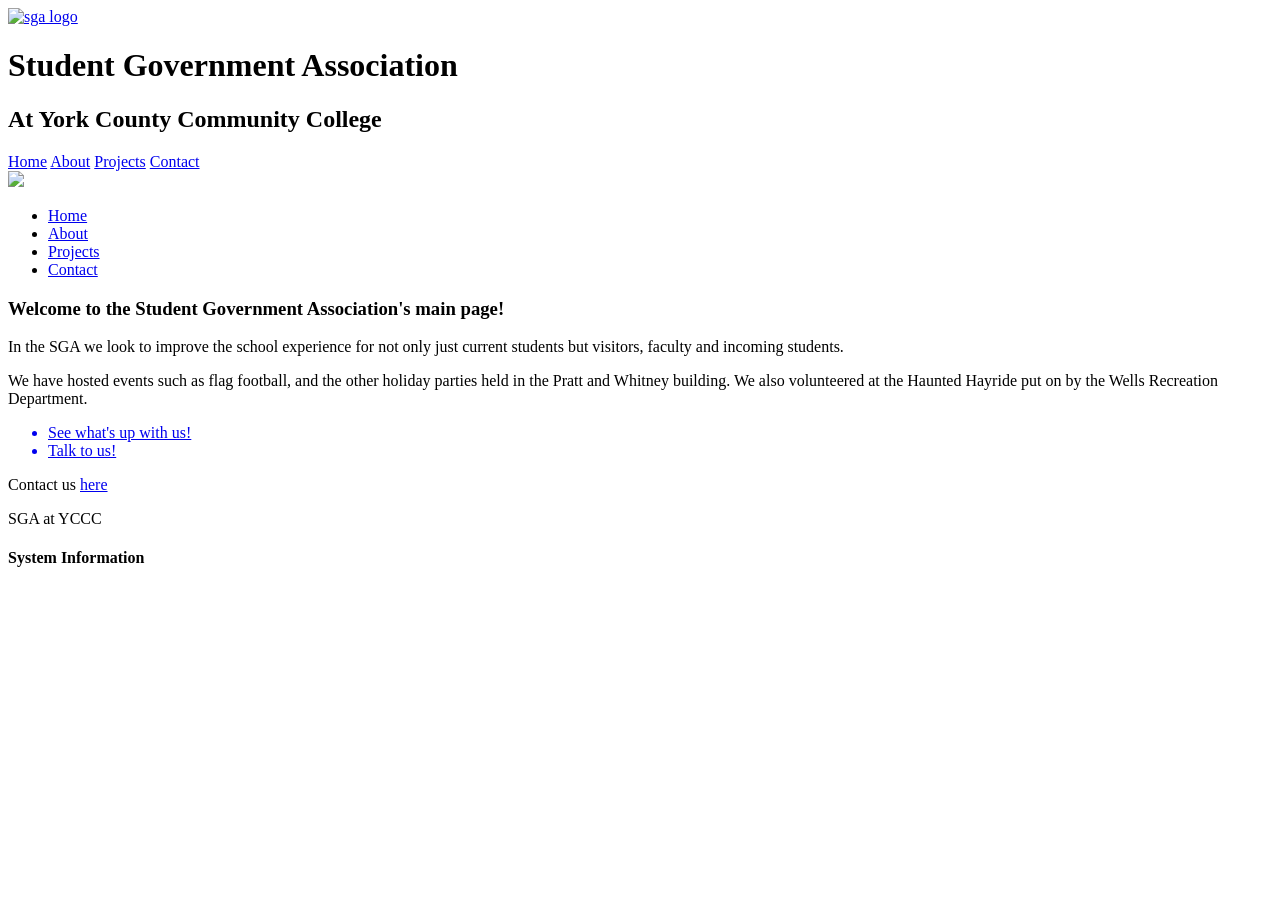
==== index.html @ 4dedec27 "Add files via upload" ====
<!DOCTYPE html>
<html>
<head>
	<!-- 
		Case Study Template by Emma Janousek
		SGA website Template
		1/26/2026
	-->
	
	<meta charset="utf-8">
	<meta name="viewport" content="width=device-width,initial-scale=1.0">
	<title>SGA Website | Home</title>
	<link rel="stylesheet" href="css/sgacss.css">
	<link rel="preconnect" href="https://fonts.googleapis.com">
	<link rel="preconnect" href="https://fonts.gstatic.com" crossorigin>
	<link href="https://fonts.googleapis.com/css2?family=Roboto+Condensed:ital,wght@0,100..900;1,100..900&display=swap" rel="stylesheet">
	<script src="javascript/sgascript.js" defer></script>
</head>

<body>
	<header>
		<a href="index.html"><img class="logo mobile-logo" src="images/logo.png" alt="sga logo"></a>
		<h1>Student Government Association</h1>
		<h2>At York County Community College</h2>
	</header>
	
	<!-- Mobile Nav-->
	<nav class="mobile-nav">
		<div id="nav-links">
			<a href="index.html">Home</a>
			<a href="about.html">About</a>
			<a href="projects.html">Projects</a>
			<a href="contact.html">Contact</a>
		</div>
		
		<a class="nav-icon" onclick="menu()">
			<div id="icon"><img src="images/logo.png"></div>
		</a>
	</nav>
	
	<nav class="tab-desk">
		<ul>
			<li><a href="index.html">Home</a></li>
			<li><a href="about.html">About</a></li>
			<li><a href="projects.html">Projects</a></li>
			<li><a href="contact.html">Contact</a></li>
		</ul>
	</nav>
	
	<main>
		<div>
			<h3>Welcome to the Student Government Association's main page!</h3>
				<p>In the SGA we look to improve the school experience for not only just current students but visitors, faculty and incoming students.</p>
				<p>We have hosted events such as flag football, and the other holiday parties held in the Pratt and Whitney building. We also volunteered at the Haunted Hayride put on by the Wells Recreation Department.</p>
			
			<div class="container">
				<ul class="whats-up">
					<a href="projects.html"><li class="first">See what's up with us!</li></a>
					<a href="contact.html"><li class="second">Talk to us!</li></a>
				</ul>
			</div>
		</div>
	</main>
	
	<footer>
		<div class="copyright">
			<p>Contact us <a href="contact.html">here</a></p>
			<p>SGA at YCCC</p>
		</div>
		<div id="browser-info">
			<h4>System Information</h4>
			<p id="user-browser"></p>
			<p id="user-screen"></p>
		</div>
	</footer>
	
</body>
</html>
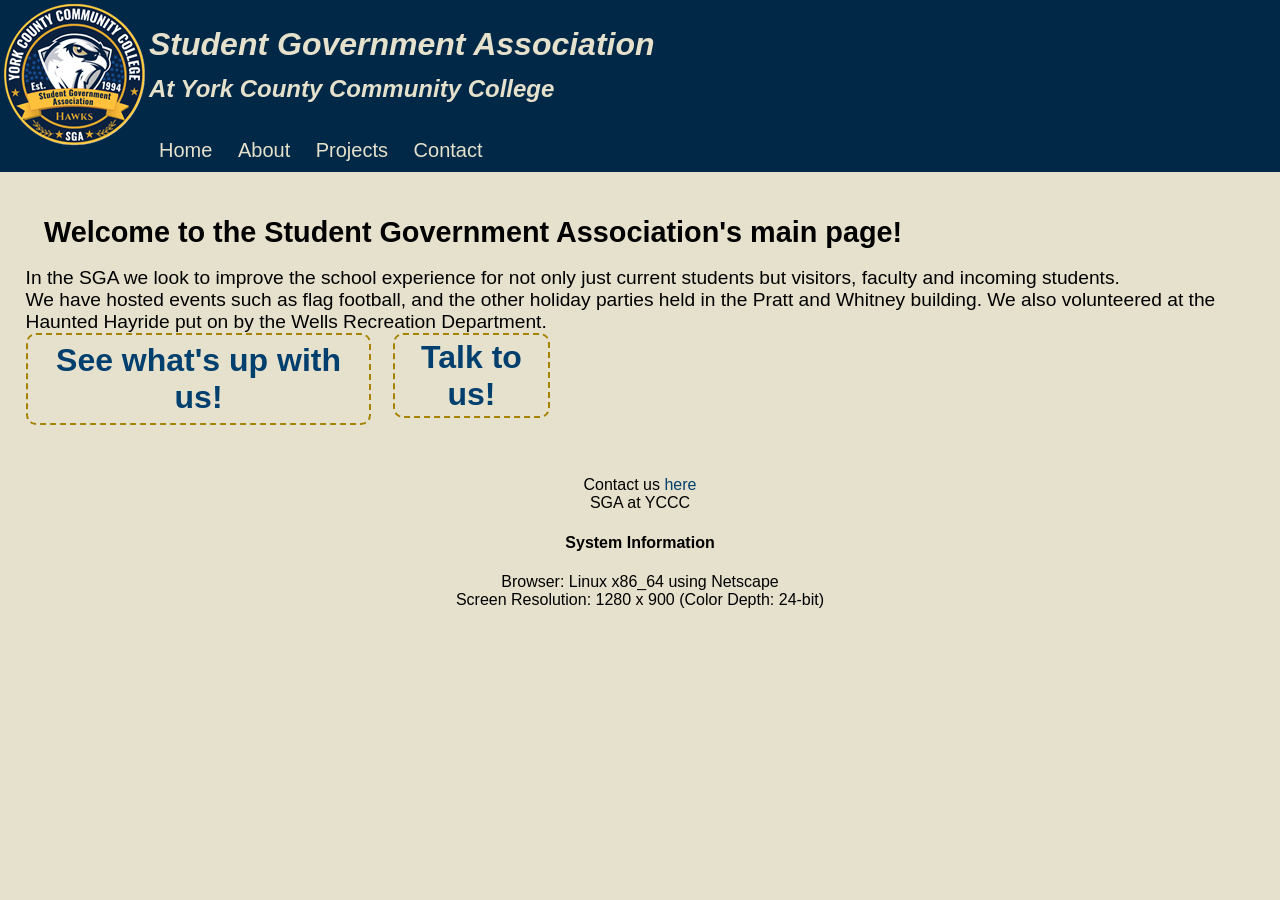
==== commit 8a746f90: "Fix HTML formatting and update file references" ====
--- a/index.html
+++ b/index.html
@@ -10,16 +10,16 @@
 	<meta charset="utf-8">
 	<meta name="viewport" content="width=device-width,initial-scale=1.0">
 	<title>SGA Website | Home</title>
-	<link rel="stylesheet" href="css/sgacss.css">
+	<link rel="stylesheet" href="sgacss.css">
 	<link rel="preconnect" href="https://fonts.googleapis.com">
 	<link rel="preconnect" href="https://fonts.gstatic.com" crossorigin>
 	<link href="https://fonts.googleapis.com/css2?family=Roboto+Condensed:ital,wght@0,100..900;1,100..900&display=swap" rel="stylesheet">
-	<script src="javascript/sgascript.js" defer></script>
+	<script src="sgascript.js" defer></script>
 </head>
 
 <body>
 	<header>
-		<a href="index.html"><img class="logo mobile-logo" src="images/logo.png" alt="sga logo"></a>
+		<a href="index.html"><img class="logo mobile-logo" src="logo.png" alt="sga logo"></a>
 		<h1>Student Government Association</h1>
 		<h2>At York County Community College</h2>
 	</header>
@@ -34,7 +34,7 @@
 		</div>
 		
 		<a class="nav-icon" onclick="menu()">
-			<div id="icon"><img src="images/logo.png"></div>
+			<div id="icon"><img src="logo.png"></div>
 		</a>
 	</nav>
 	
@@ -75,4 +75,4 @@
 	</footer>
 	
 </body>
-</html>+</html>
--- a/sgacss.css
+++ b/sgacss.css
@@ -0,0 +1,299 @@
+/*	Javascript 7th edition
+	Case study
+	
+	Author: Emma Janousek
+	Date: 3/5
+	
+	Filename: sgacss.css
+*/
+
+/* Reset Rules */
+html, body, h1, h2, h3, footer, nav, ul, li, a, div, p {
+	margin: 0;
+	padding: 0;
+	border: 0;
+}
+
+/* Colors
+off-white: #e6e1cc
+YC blue: #012947
+YC/light yellow: #ebc334
+dark yellow: #a68200
+light blue: #013f6e
+*/
+
+/* General styles */
+/* style rules for header */
+header h1, h2 {
+	background-color: #012947;
+	text-align: left;
+	color: #e6e1cc;
+	font-family: "Roboto Condensed", sans-serif;
+	font-style: italic;
+}
+
+/* style rules for body */
+body {
+	background-color: #e6e1cc;
+}
+
+/* style rules for images */
+img {
+	max-width: 100%;
+	display: block;
+}
+
+/* styles for nav bars */
+nav {
+	background-color: #012947;
+	font-family: "Roboto Condensed", sans-serif;
+	font-size: 1.25em;
+}
+
+/* styles for main */
+
+main {
+	padding: 2%;
+}
+
+main h3 {
+	font-size: 1.8em;
+	padding: 1.5%;
+	font-family: "Roboto Condensed", sans-serif;
+}
+
+main p {
+	font-size: 1.2em;
+	font-family: "Roboto Condensed", sans-serif;
+}
+
+a {
+	color: #013f6e;
+	text-decoration: none;
+	font-family: "Roboto Condensed", sans-serif;
+	
+}
+
+a:hover {
+	color: #a68200;
+	text-decoration: none;
+	font-style: italic;
+}
+
+/* Style rules for button */
+.dropdown {
+  position: relative;
+  display: inline-block;
+}
+
+.dropdown-content {
+  display: none;
+  position: absolute;
+  background-color: #e6e1cc;
+  min-width: 160px;
+  box-shadow: 4px 4px 6px #013f6e;
+  z-index: 1;
+}
+
+/* Show class to be toggled by JS */
+.dropdown-content.show {
+  display: block;
+}
+
+/* comments textbox */
+#sga-form label {
+    display: block;      
+    margin-top: 10px;    
+    margin-bottom: 5px;
+}
+
+#userMessage {
+    display: block;
+}
+
+/* Style rules for footer */
+footer {
+	display: block;
+	font-family: "Roboto Condensed", sans-serif;
+	text-align: center;
+	padding: 2%;
+}
+
+/* Style rules for mobile */
+/* styles rules for mobile header */
+img.mobile-logo {
+	display: block;
+	justify-content: center;
+}
+
+
+
+/* style rules for mobile nav */
+.tab-desk {
+	display: none;
+}
+
+.mobile-nav nav li a {
+	padding: 0.5em;
+	display: block;
+	color: #e6e1cc;
+	text-decoration: none;
+}
+
+.nav-links {
+	color: #ebc334;
+}
+
+
+/* Tablet and Desktop viewport */
+@media screen and (min-width: 630px) , print {
+	/* style rules for header */
+	.mobile-header {
+		display: none;
+	}
+	
+	header h1 {
+		padding-top: 2%;
+		padding-left: 2%;
+		padding-right: 2%;
+		padding-bottom: 0%;
+	}
+
+	header h2 {
+		padding-top: 1%;
+		padding-left: 2%;
+		padding-right: 2%;
+		padding-bottom: 2%;
+	}
+
+	.logo {
+		display: flex;
+		gap: 10px;
+		float: left;
+	}
+	
+	/* style rules for nav bars */
+	.tab-desk {
+		display: block;
+	}
+	
+	.mobile-nav {
+		display: none;
+	}
+	
+	nav li {
+		display: inline-block;
+		
+	}
+	nav li a {
+		padding: 0.5em;
+		display: block;
+		color: #e6e1cc;
+		text-decoration: none;
+	}
+
+	nav ul {
+		list-style-type: none;
+		text-align: left;
+	}
+
+	nav li a:hover {
+		color: #e6e1cc;
+		background-color: #012947;
+		font-style: italic;
+		color: #ebc334;
+	}
+	
+	/* Signatures and button */
+	#signatures-count, #count {
+		text-align: center;
+	}
+	
+	.center-button, .button {
+		text-align: center;
+		font-size: 1.25em;
+		display: block;
+		color: #e6e1cc;
+		padding: 2%;
+	}
+	
+	.btn-clicked {
+		background-color: #012947;
+		color: #ebc334;
+	}
+	
+	/* figures and captions as a grid */
+	figure {
+		border: 2px solid #012947;
+		max-width: 275px;
+		margin: 2% auto;
+	}
+
+	figcaption {
+		padding: 2%;
+		border-top: 2px solid #012947;
+	}
+	
+	#grid {
+		display: grid;
+		grid-template-columns: auto auto auto;
+		grid-gap: 10px;
+		padding: 2%;
+	}
+	
+	.football {
+		max-height: 380px;
+		max-width: 400px
+	}
+	
+	.halloween {
+		max-height: 450;
+	}
+	
+	.container {
+		text-align: center;
+	}
+	
+	/* styles for first page large links */
+	
+	.whats-up {
+		display: flex;
+		list-style-type: none;
+		font-size: 2em;
+		font-weight: bold;
+		float: inline-block;
+		gap: 20px;
+	}
+	
+	.first {
+		border: 2.5px dashed #a68200;
+		padding: 2%;
+		border-radius: 10px;
+		
+	}
+	
+	.second {
+		border: 2.5px dashed #a68200;
+		padding: 2%;
+		border-radius: 10px;
+		margin-left: 1%;
+		margin-right: 2%;
+	}
+	
+	.first:hover {
+		box-shadow: 4px 4px 6px #013f6e;
+		border: 2.5px dashed #ebc334;
+		padding: 2%;
+		border-radius: 10px;
+		
+	}
+	
+	.second:hover {
+		box-shadow: 4px 4px 6px #013f6e;
+		border: 2.5px dashed #ebc334;
+		padding: 2%;
+		border-radius: 10px;
+	}
+	
+	
+}
